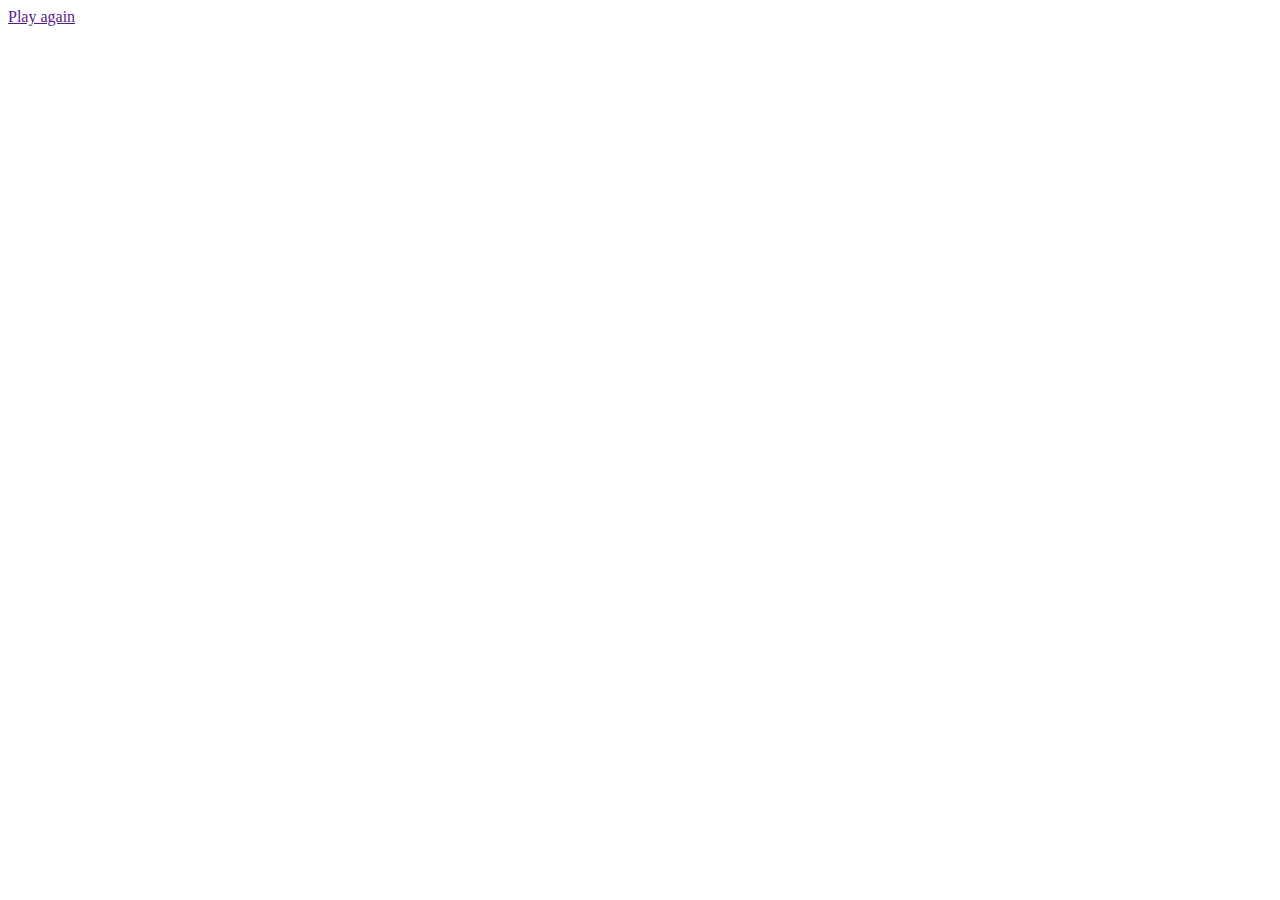
==== game.html @ 2124f282 "Add files via upload" ====
<!DOCTYPE html>
<html lang="en">
<head>
    <meta charset="UTF-8">
    <meta http-equiv="X-UA-Compatible" content="IE=edge">
    <meta name="viewport" content="width=device-width, initial-scale=1.0">
    <link rel="stylesheet" href="/client/src/styles/css/style.css">
    <title>Tic Tac Toe</title>
</head>
<body>
    <div class="container">
        <div class="cell n-1"></div>
        <div class="cell n-2"></div>
        <div class="cell n-3"></div>
        <div class="cell n-4"></div>
        <div class="cell n-5"></div>
        <div class="cell n-6"></div>
        <div class="cell n-7"></div>
        <div class="cell n-8"></div>
        <div class="cell n-9"></div>
    </div>

    <div class="status"> <a href="">Play again</a> </div>
    
    <script src="app.js" defer></script>

</body>
</html>
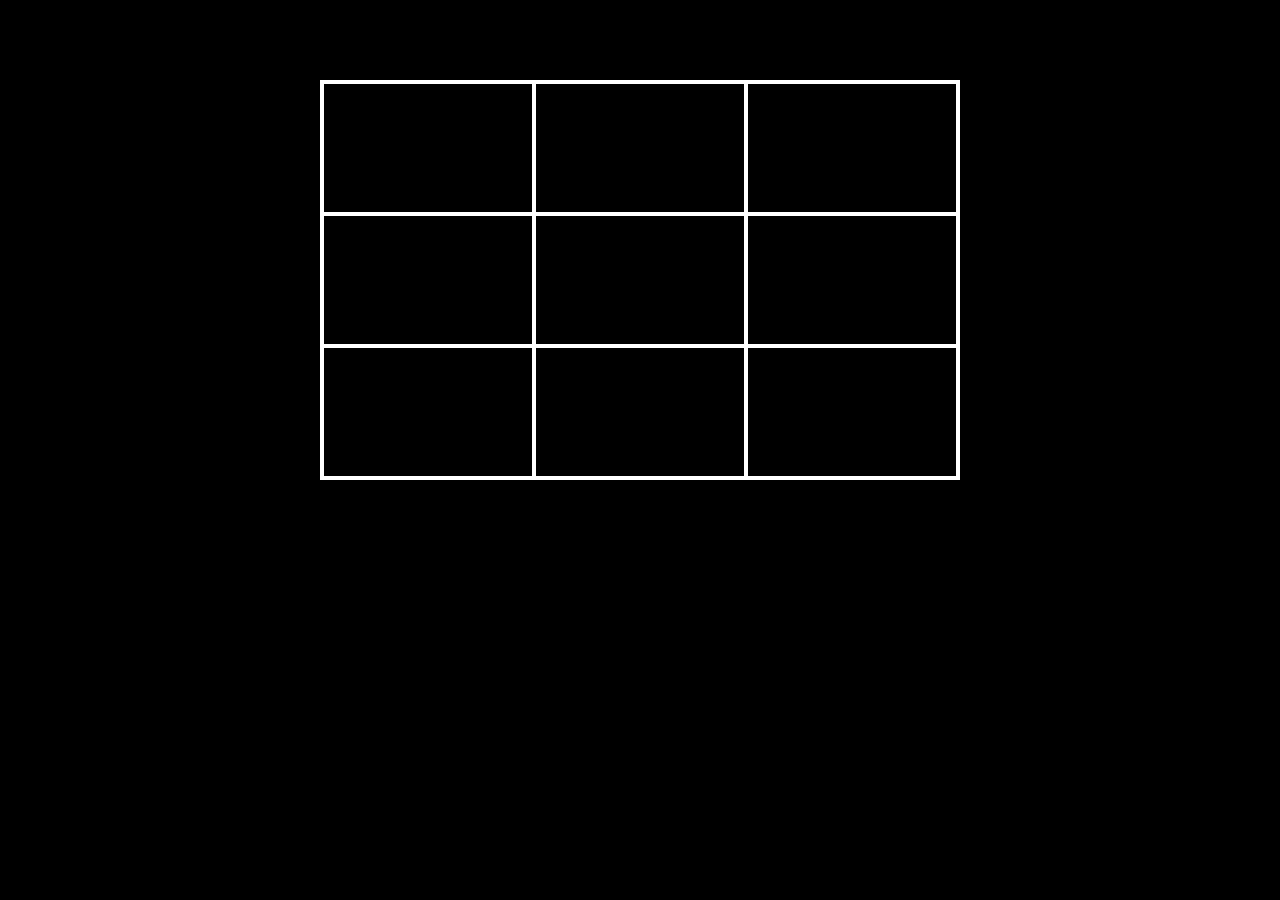
==== commit 035101f1: "fixed css link" ====
--- a/game.html
+++ b/game.html
@@ -4,7 +4,7 @@
     <meta charset="UTF-8">
     <meta http-equiv="X-UA-Compatible" content="IE=edge">
     <meta name="viewport" content="width=device-width, initial-scale=1.0">
-    <link rel="stylesheet" href="/client/src/styles/css/style.css">
+    <link rel="stylesheet" href="/style.css">
     <title>Tic Tac Toe</title>
 </head>
 <body>
@@ -25,4 +25,4 @@
     <script src="app.js" defer></script>
 
 </body>
-</html>+</html>
--- a/style.css
+++ b/style.css
@@ -0,0 +1 @@
+@import"https://fonts.googleapis.com/css2?family=Overlock+SC&display=swap";body{background:#000 !important}.container{width:50%;height:400px;border:2px solid #fff;margin:5rem auto;display:grid;grid-template-columns:auto auto auto}.container .cell{color:#fff;border:2px solid #fff;padding-top:0px;display:flex;justify-content:center;align-items:center;font-size:2rem}.status{position:absolute;top:30%;left:0;right:0;margin-left:auto;margin-right:auto;width:50%;font-size:32px;padding:20px;border-radius:20px;background-color:#fff;text-align:center;flex-direction:column;display:none}a{text-decoration:none;padding:1rem 4rem;margin-top:10px;font-size:2rem;border-radius:20px;border:none;outline:none;background:#3f51b5;color:#fff}*{margin:0;padding:0;box-sizing:border-box;font-family:"Overlock SC",cursive}.intro{display:flex;flex-direction:column;width:50%;margin:10rem auto;font-size:2rem;color:#fff}.intro .play{width:200px;margin:20px auto;background-color:#ffcd37;border-radius:10px;text-align:center;display:flex;justify-content:center;align-items:center}.intro .text{background:url("https://cdn.discordapp.com/avatars/1034162597777395783/6d1fd952869eadad4e436540d966d913.webp?size=128") no-repeat;background-clip:text;-webkit-background-clip:text;font-size:5rem;color:rgba(0,0,0,0);animation:moveBg 2s linear infinite;-webkit-animation:moveBg 2s linear infinite alternate}@keyframes moveBg{0%{background-position:0% 30%}100%{background-position:100% 50%}}/*# sourceMappingURL=style.css.map */